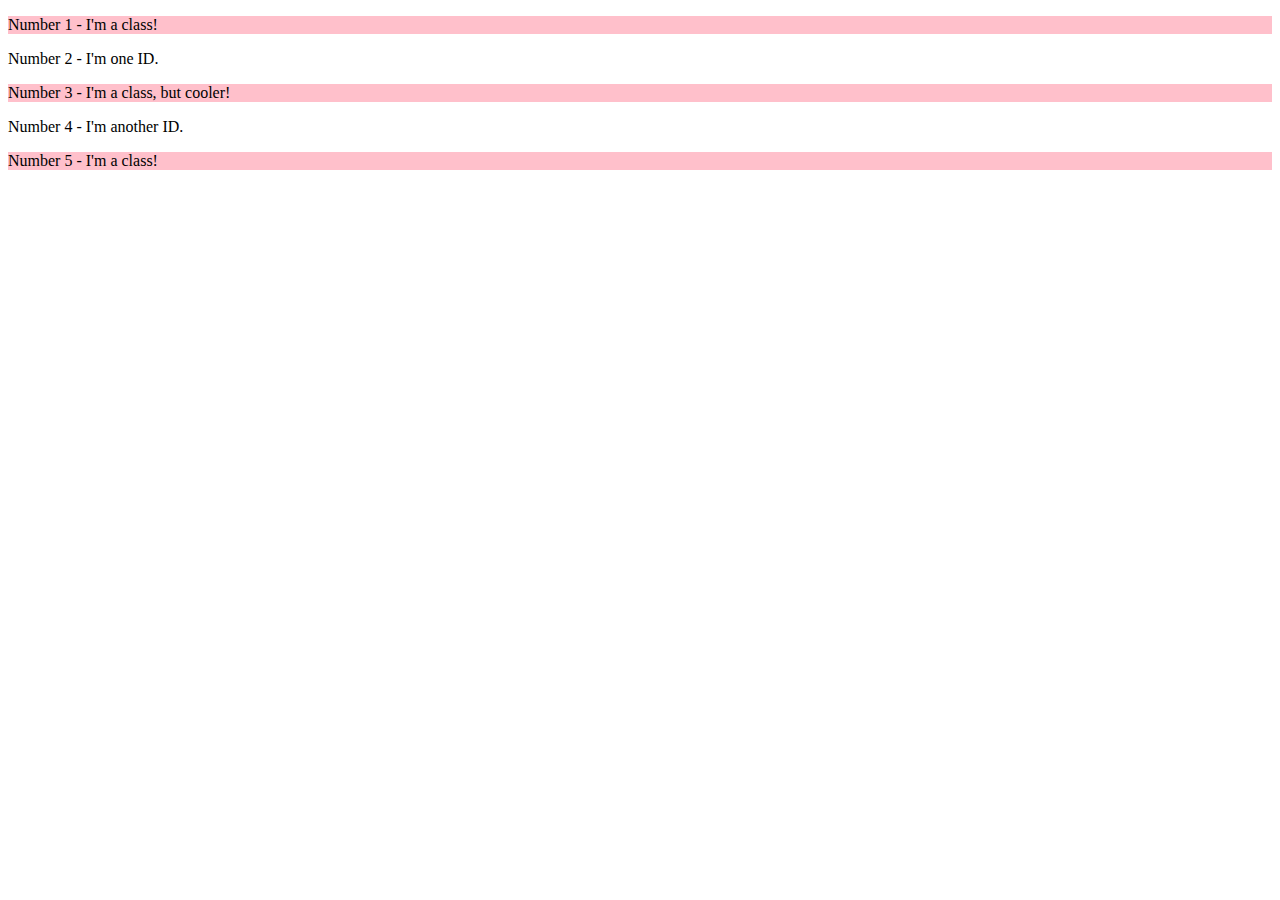
==== foundations/02-class-id-selectors/index.html @ 3fd21311 "Create pink-box class" ====
<!DOCTYPE html>
<html lang="en">
  <head>
    <meta charset="UTF-8">
    <meta http-equiv="X-UA-Compatible" content="IE=edge">
    <meta name="viewport" content="width=device-width, initial-scale=1.0">
    <title>Class and ID Selectors</title>
    <link rel="stylesheet" href="style.css">
  </head>
  <body>
    <p class="pink-box">Number 1 - I'm a class!</p>
    <div>Number 2 - I'm one ID.</div>
    <p class="pink-box">Number 3 - I'm a class, but cooler!</p>
    <div>Number 4 - I'm another ID.</div>
    <p class="pink-box">Number 5 - I'm a class!</p>
  </body>
</html>
---- foundations/02-class-id-selectors/style.css ----
.pink-box {
    background-color: #ffc0cb;
}
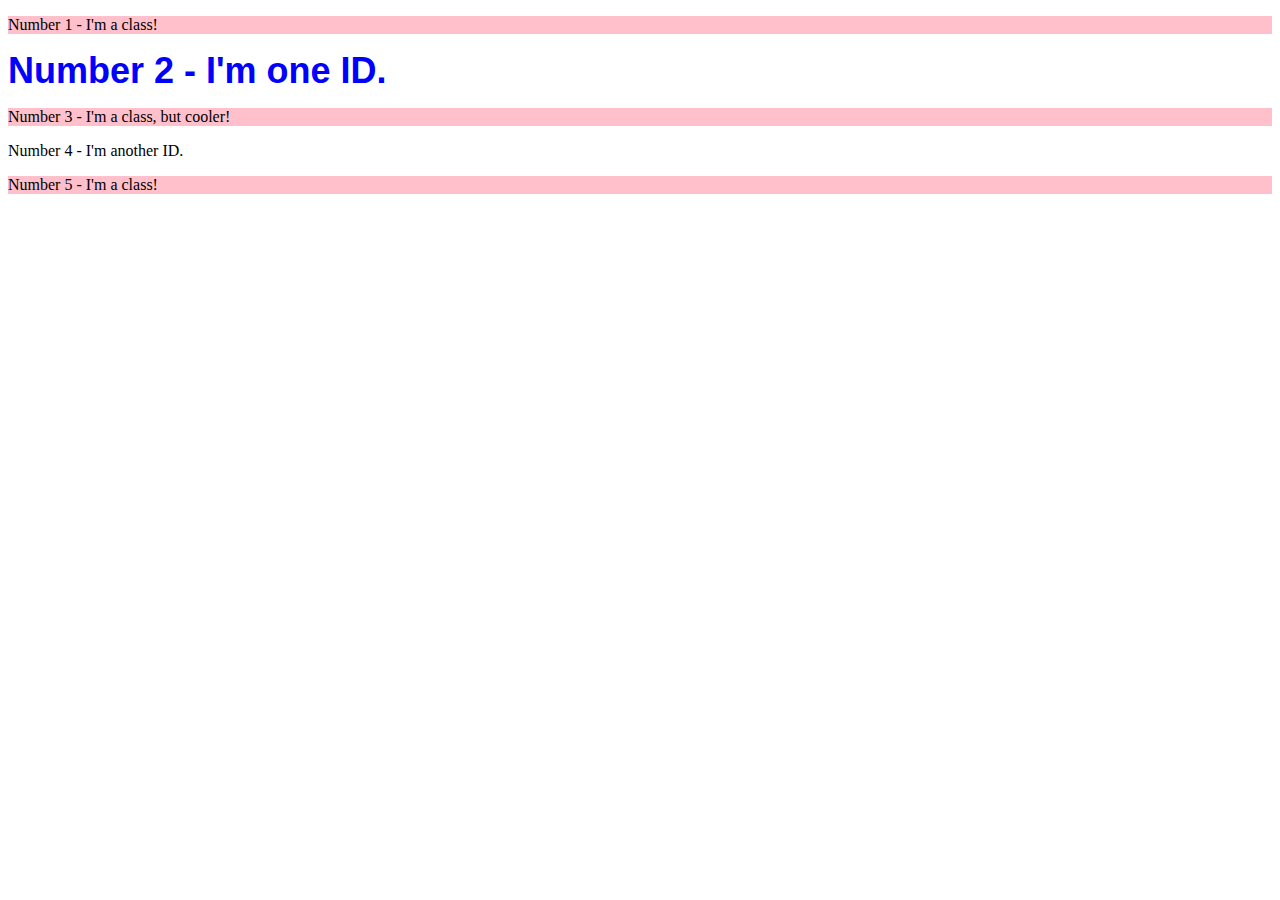
==== commit f3270dae: "Create blue-text id" ====
--- a/foundations/02-class-id-selectors/index.html
+++ b/foundations/02-class-id-selectors/index.html
@@ -9,7 +9,7 @@
   </head>
   <body>
     <p class="pink-box">Number 1 - I'm a class!</p>
-    <div>Number 2 - I'm one ID.</div>
+    <div id="blue-text">Number 2 - I'm one ID.</div>
     <p class="pink-box">Number 3 - I'm a class, but cooler!</p>
     <div>Number 4 - I'm another ID.</div>
     <p class="pink-box">Number 5 - I'm a class!</p>
--- a/foundations/02-class-id-selectors/style.css
+++ b/foundations/02-class-id-selectors/style.css
@@ -1,3 +1,10 @@
 .pink-box {
     background-color: #ffc0cb;
+}
+
+#blue-text {
+    color: #0000ff;
+    font-size: 36px;
+    font-family: sans-serif;
+    font-weight: bold;
 }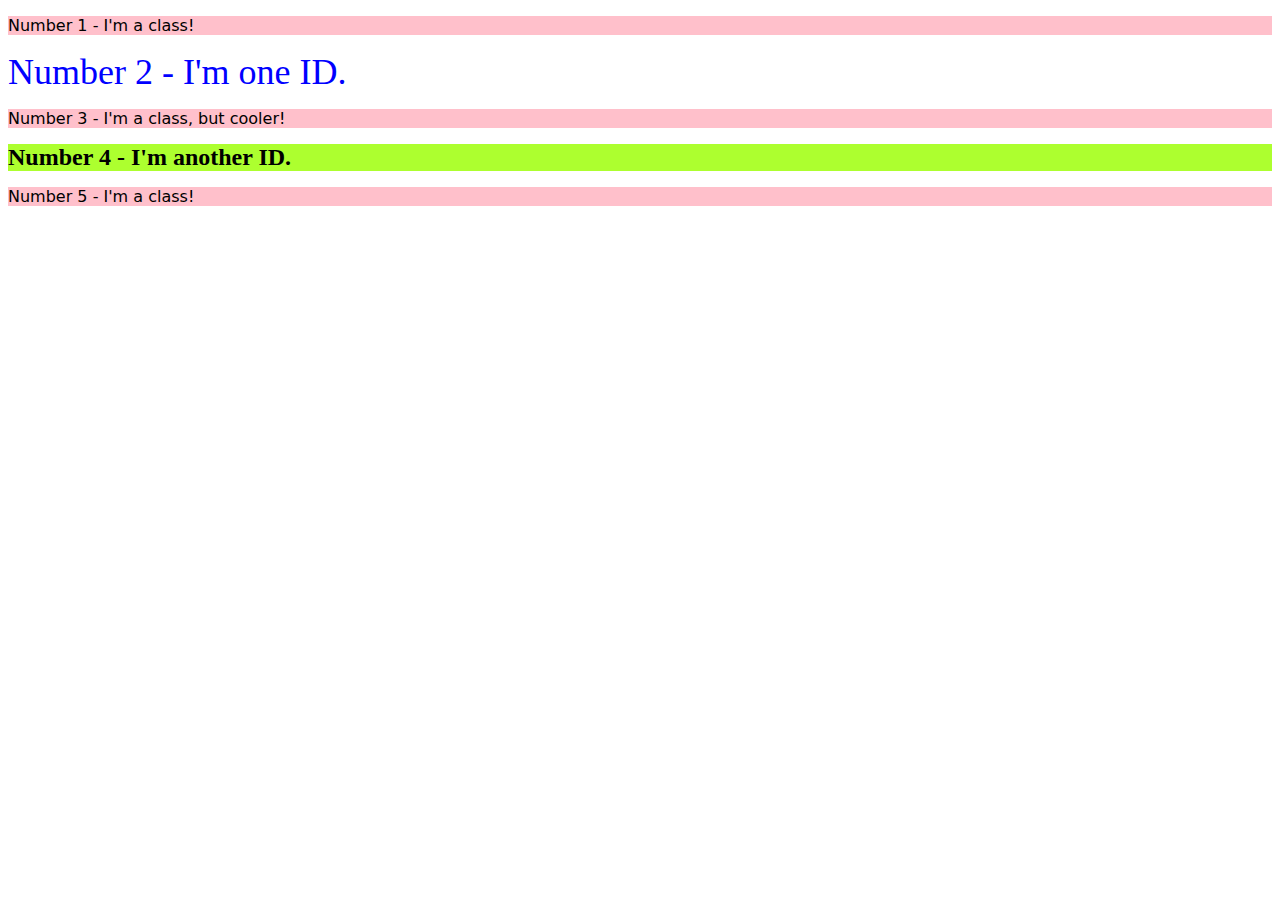
==== commit f80bfb3e: "Create green-box id" ====
--- a/foundations/02-class-id-selectors/index.html
+++ b/foundations/02-class-id-selectors/index.html
@@ -11,7 +11,7 @@
     <p class="pink-box">Number 1 - I'm a class!</p>
     <div id="blue-text">Number 2 - I'm one ID.</div>
     <p class="pink-box">Number 3 - I'm a class, but cooler!</p>
-    <div>Number 4 - I'm another ID.</div>
+    <div id="green-box">Number 4 - I'm another ID.</div>
     <p class="pink-box">Number 5 - I'm a class!</p>
   </body>
 </html>--- a/foundations/02-class-id-selectors/style.css
+++ b/foundations/02-class-id-selectors/style.css
@@ -1,10 +1,15 @@
 .pink-box {
     background-color: #ffc0cb;
+    font-family: Verdana, DejaVu Sans, sans-serif;
 }
 
 #blue-text {
     color: #0000ff;
     font-size: 36px;
-    font-family: sans-serif;
+}
+
+#green-box {
+    background-color: #adff2f;
+    font-size: 24px;
     font-weight: bold;
 }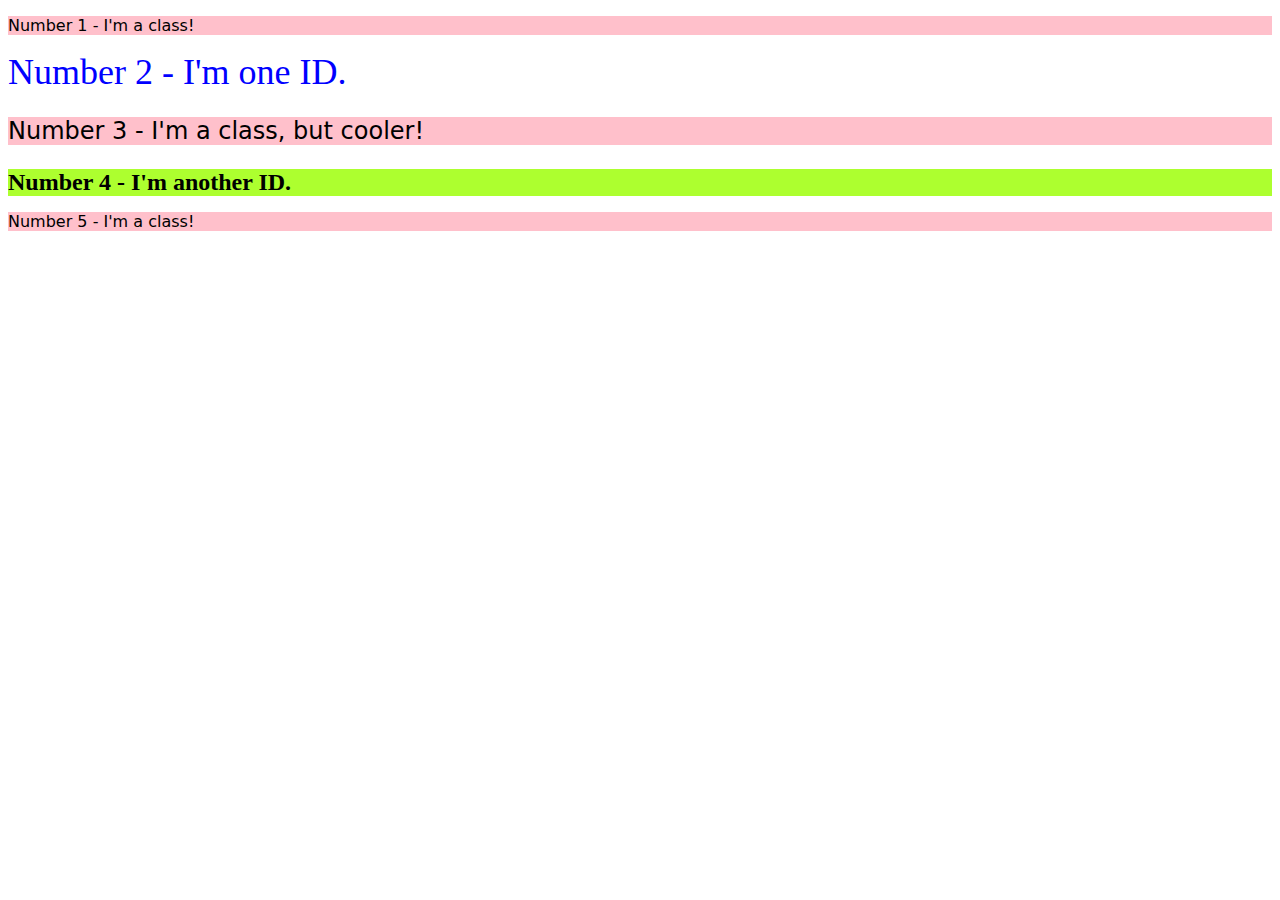
==== commit 2665e0db: "Create pink-box-large class" ====
--- a/foundations/02-class-id-selectors/index.html
+++ b/foundations/02-class-id-selectors/index.html
@@ -10,7 +10,7 @@
   <body>
     <p class="pink-box">Number 1 - I'm a class!</p>
     <div id="blue-text">Number 2 - I'm one ID.</div>
-    <p class="pink-box">Number 3 - I'm a class, but cooler!</p>
+    <p class="pink-box-large">Number 3 - I'm a class, but cooler!</p>
     <div id="green-box">Number 4 - I'm another ID.</div>
     <p class="pink-box">Number 5 - I'm a class!</p>
   </body>
--- a/foundations/02-class-id-selectors/style.css
+++ b/foundations/02-class-id-selectors/style.css
@@ -1,6 +1,10 @@
-.pink-box {
+.pink-box, .pink-box-large {
     background-color: #ffc0cb;
     font-family: Verdana, DejaVu Sans, sans-serif;
+}
+
+.pink-box-large {
+    font-size: 24px;
 }
 
 #blue-text {
